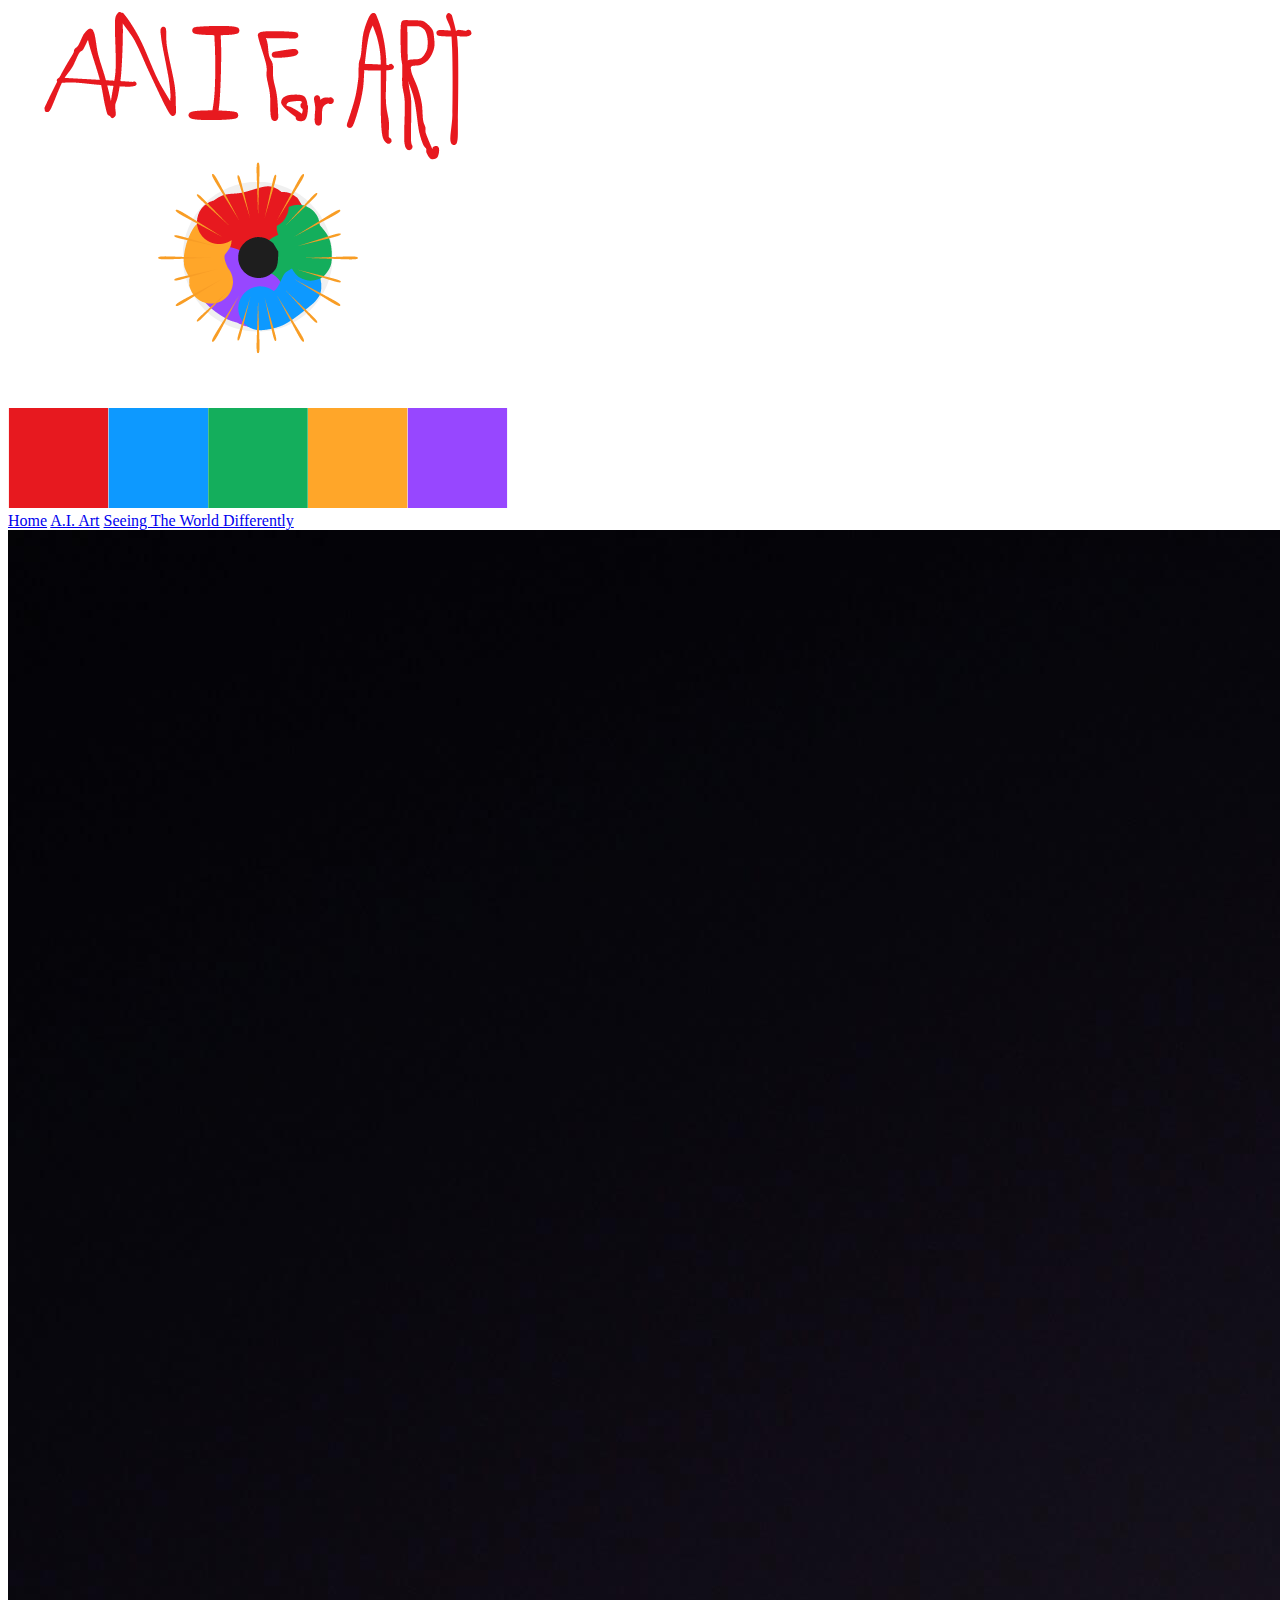
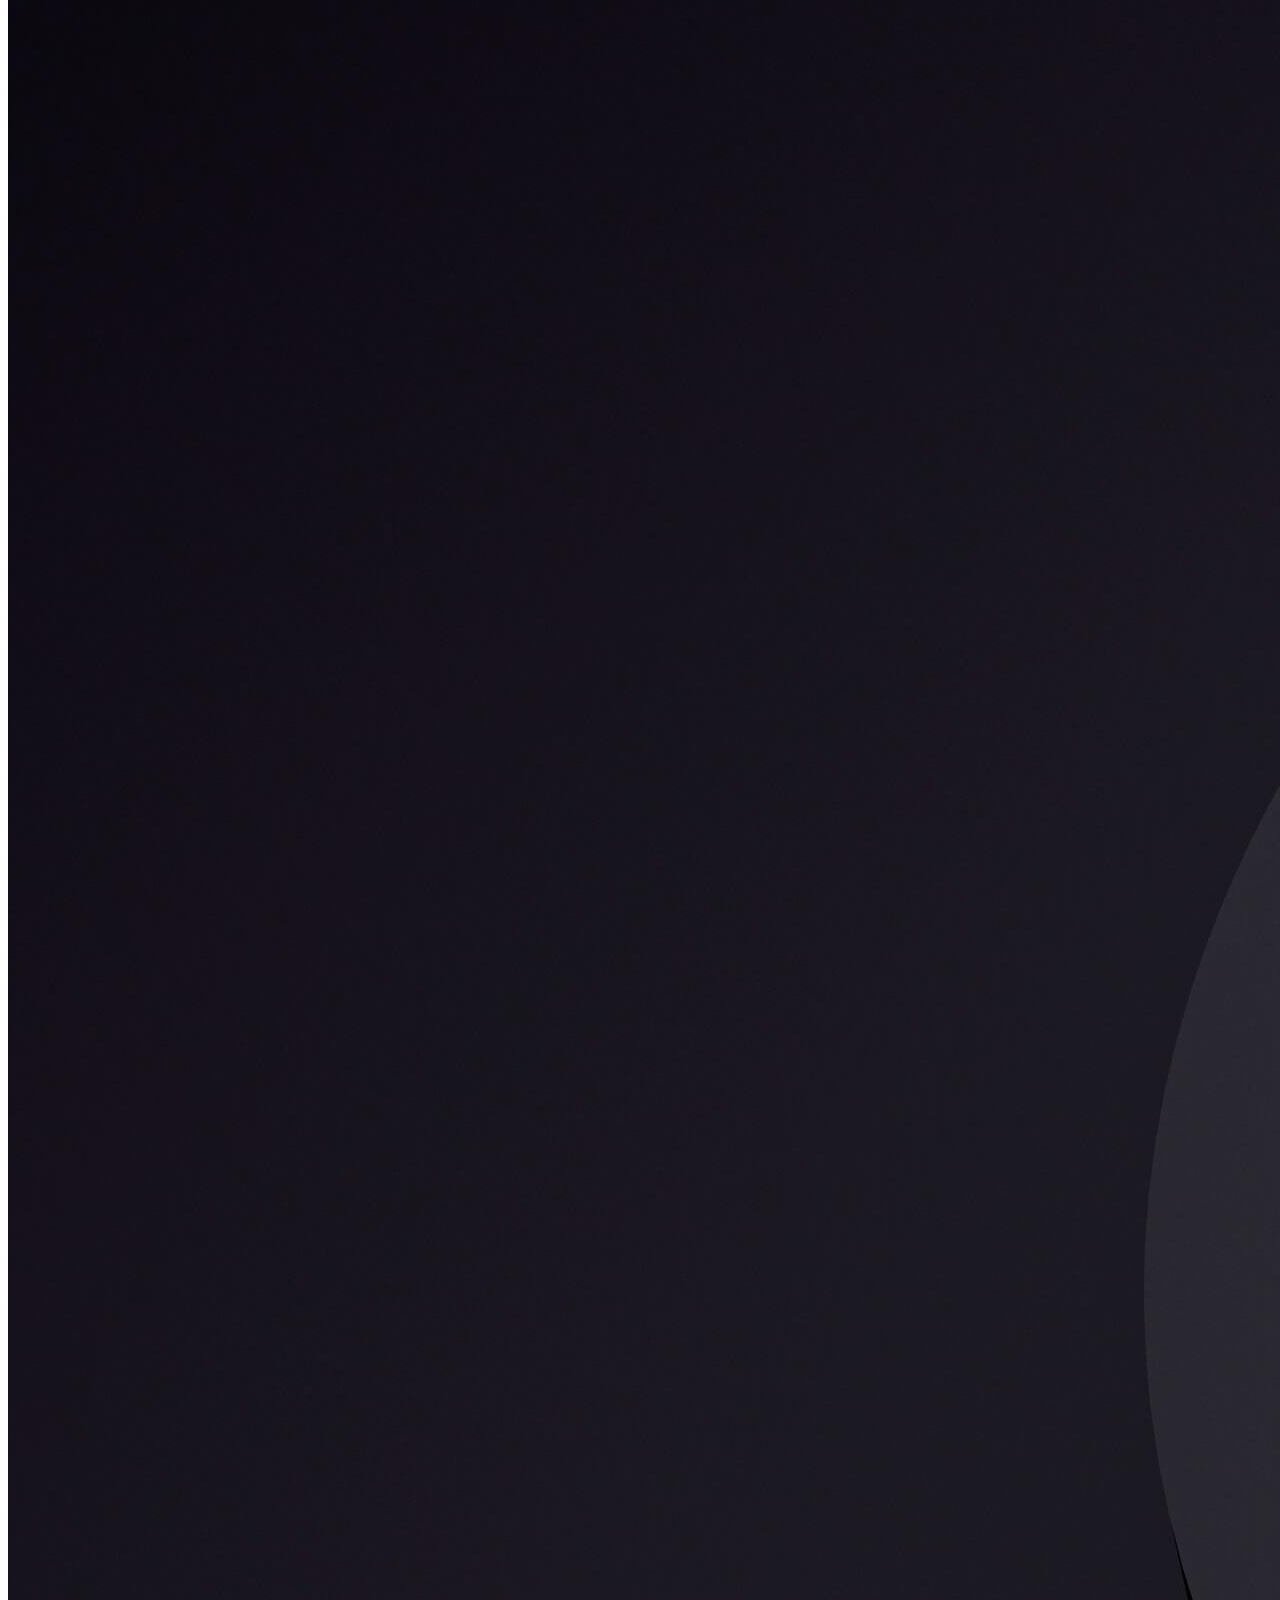
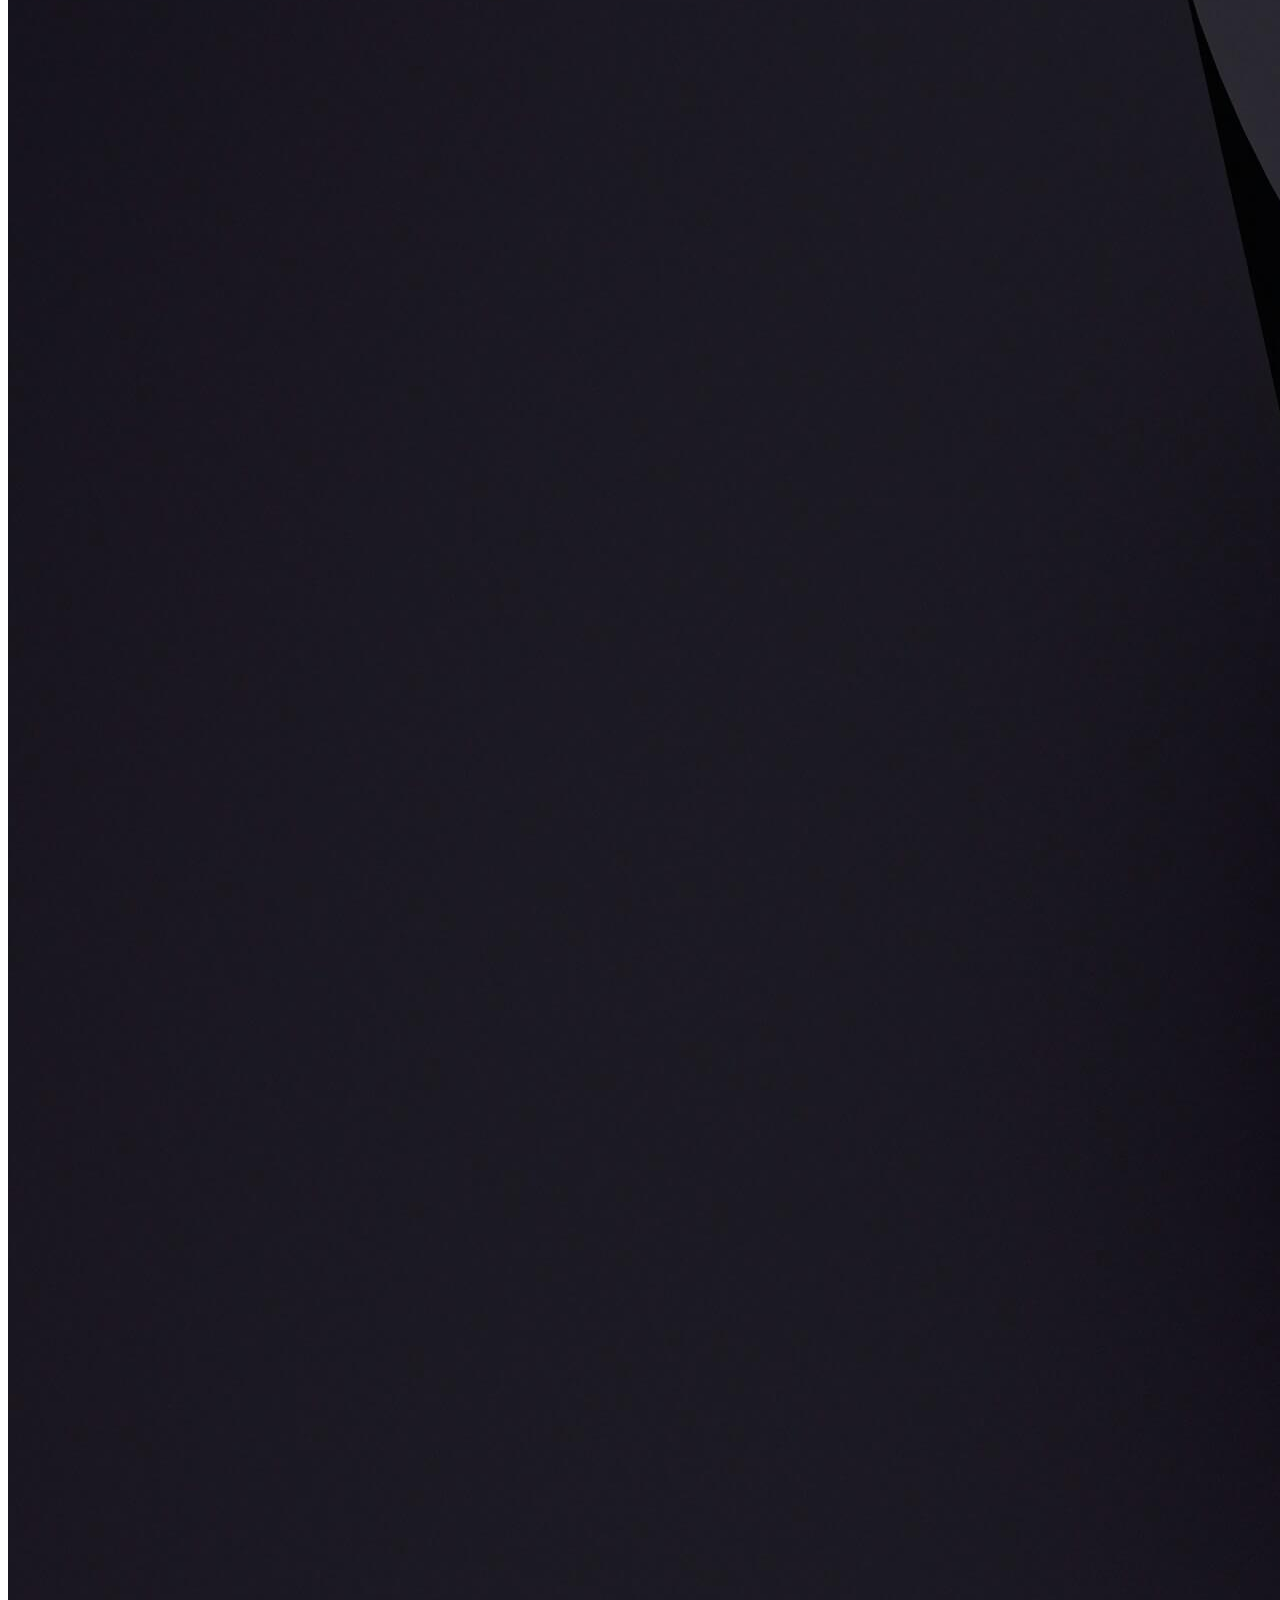
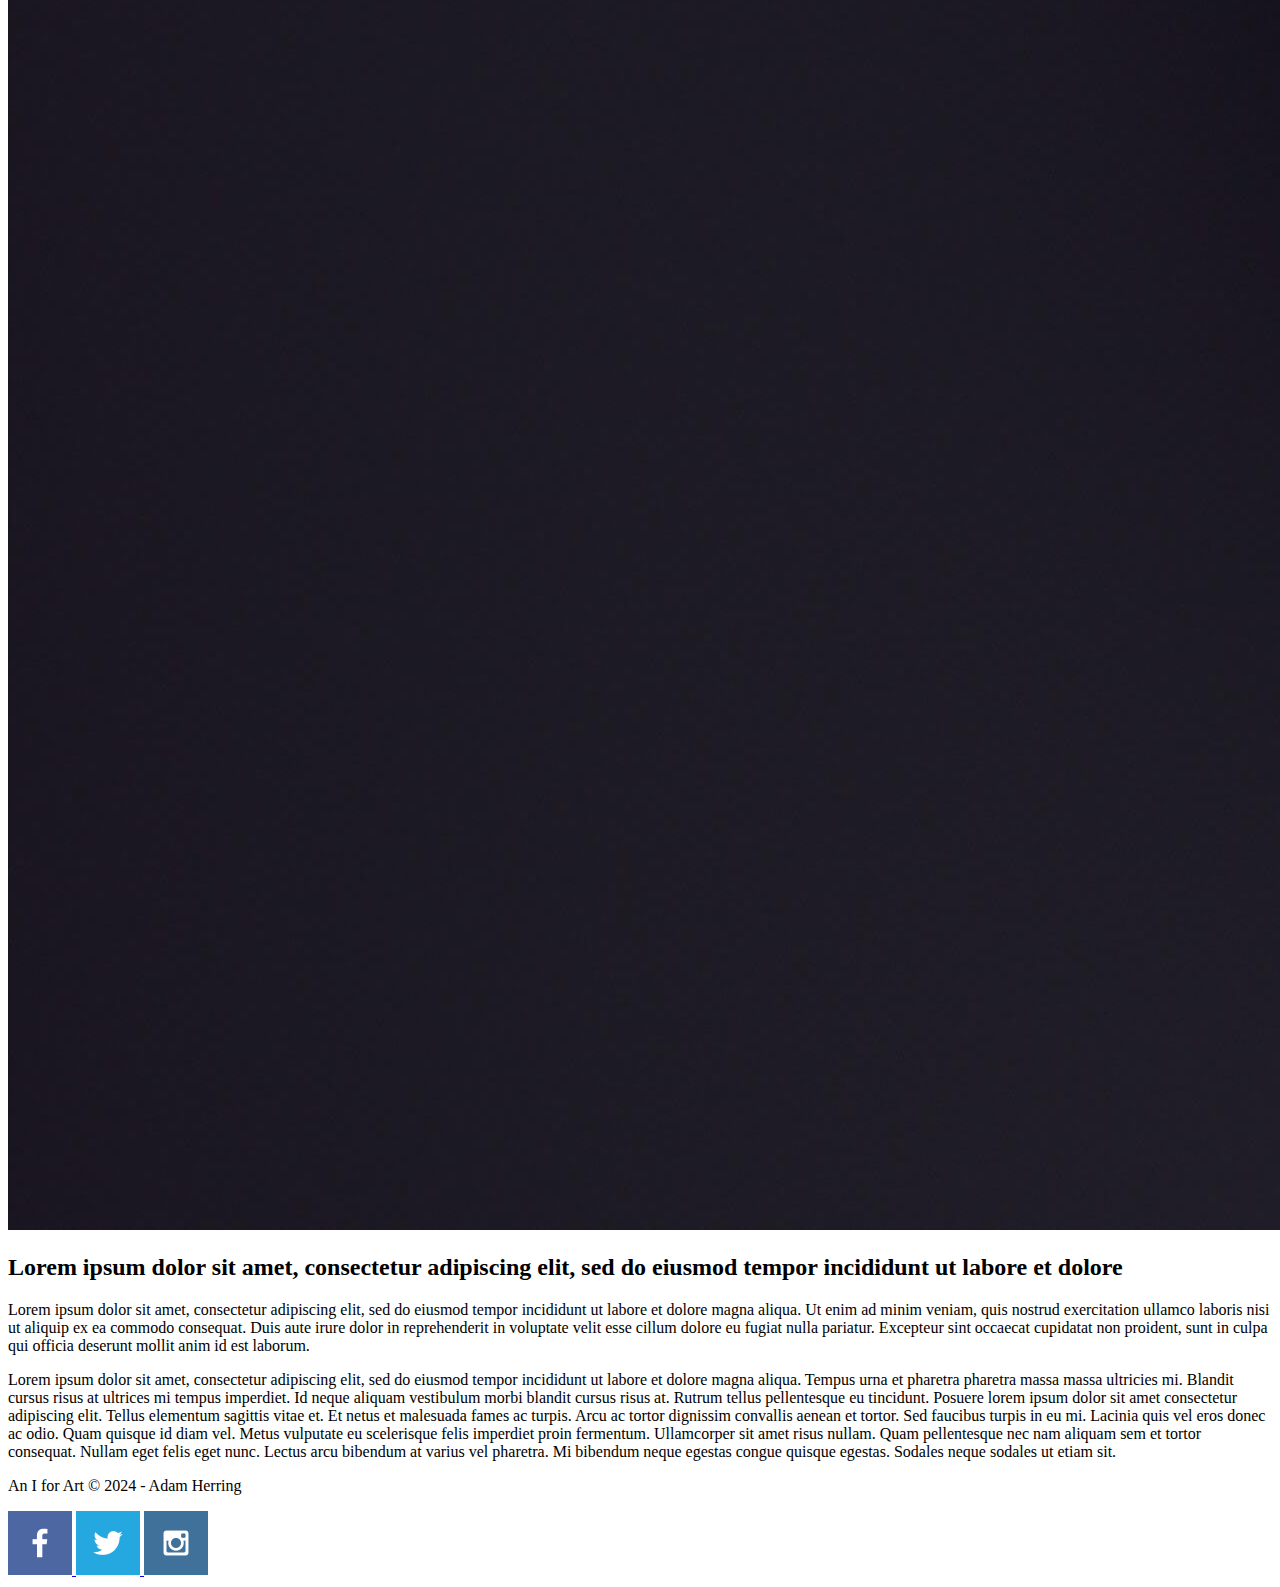
==== aiart.html @ 6d839775 "sub pages" ====
<!DOCTYPE html>
<html lang="en">
<head>
    <meta charset="UTF-8">
    <meta http-equiv="X-UA-Compatible" content="IE=edge">
    <meta name="viewport" content="width=device-width, initial-scale=1.0">
    <link rel="stylesheet" href="styles/style.css">
    <title>Home</title>
</head>
<body>
    <div id="content">
        <header>
            <a id="logo_link" href="index.html">
                <img class="logo" src="images\logo.png" alt="An I for Art Logo">
            </a>
            <nav>
                <a href="index.html">Home</a>
                <a href="aiart.html">A.I. Art</a>
                <a href="seeing.html">Seeing The World Differently</a>
            </nav>
        </header>
        <main>
            <img src="images\A-I.jpg" alt="an image of brushs with paint every where">
            <h2>Lorem ipsum dolor sit amet, consectetur adipiscing elit, sed do eiusmod tempor incididunt ut labore et dolore</h2>
            <p>Lorem ipsum dolor sit amet, consectetur adipiscing elit, sed do eiusmod tempor incididunt ut labore et dolore magna aliqua. Ut enim ad minim veniam, quis nostrud exercitation ullamco laboris nisi ut aliquip ex ea commodo consequat. Duis aute irure dolor in reprehenderit in voluptate velit esse cillum dolore eu fugiat nulla pariatur. Excepteur sint occaecat cupidatat non proident, sunt in culpa qui officia deserunt mollit anim id est laborum.</p>
            <p>Lorem ipsum dolor sit amet, consectetur adipiscing elit, sed do eiusmod tempor incididunt ut labore et dolore magna aliqua. Tempus urna et pharetra pharetra massa massa ultricies mi. Blandit cursus risus at ultrices mi tempus imperdiet. Id neque aliquam vestibulum morbi blandit cursus risus at. Rutrum tellus pellentesque eu tincidunt. Posuere lorem ipsum dolor sit amet consectetur adipiscing elit. Tellus elementum sagittis vitae et. Et netus et malesuada fames ac turpis. Arcu ac tortor dignissim convallis aenean et tortor. Sed faucibus turpis in eu mi. Lacinia quis vel eros donec ac odio. Quam quisque id diam vel. Metus vulputate eu scelerisque felis imperdiet proin fermentum. Ullamcorper sit amet risus nullam. Quam pellentesque nec nam aliquam sem et tortor consequat. Nullam eget felis eget nunc. Lectus arcu bibendum at varius vel pharetra. Mi bibendum neque egestas congue quisque egestas. Sodales neque sodales ut etiam sit.</p>
        </main>
        <footer>
            <p>An I for Art &copy; 2024 - Adam Herring</p>
            <div class="social">
                <a href="https://facebook.com" target="_blank">
                    <img src="images/facebook.png" alt="fb icon">
                </a>
                <a href="https://twitter.com" target="_blank">
                    <img src="images/twitter.png" alt="twitter icon">
                </a>
                <a href="https://instagram.com" target="_blank">
                    <img src="images/instagram.png" alt="instagram icon">
                </a>
            </div>
        </footer>
    </div>
</body>
</html>
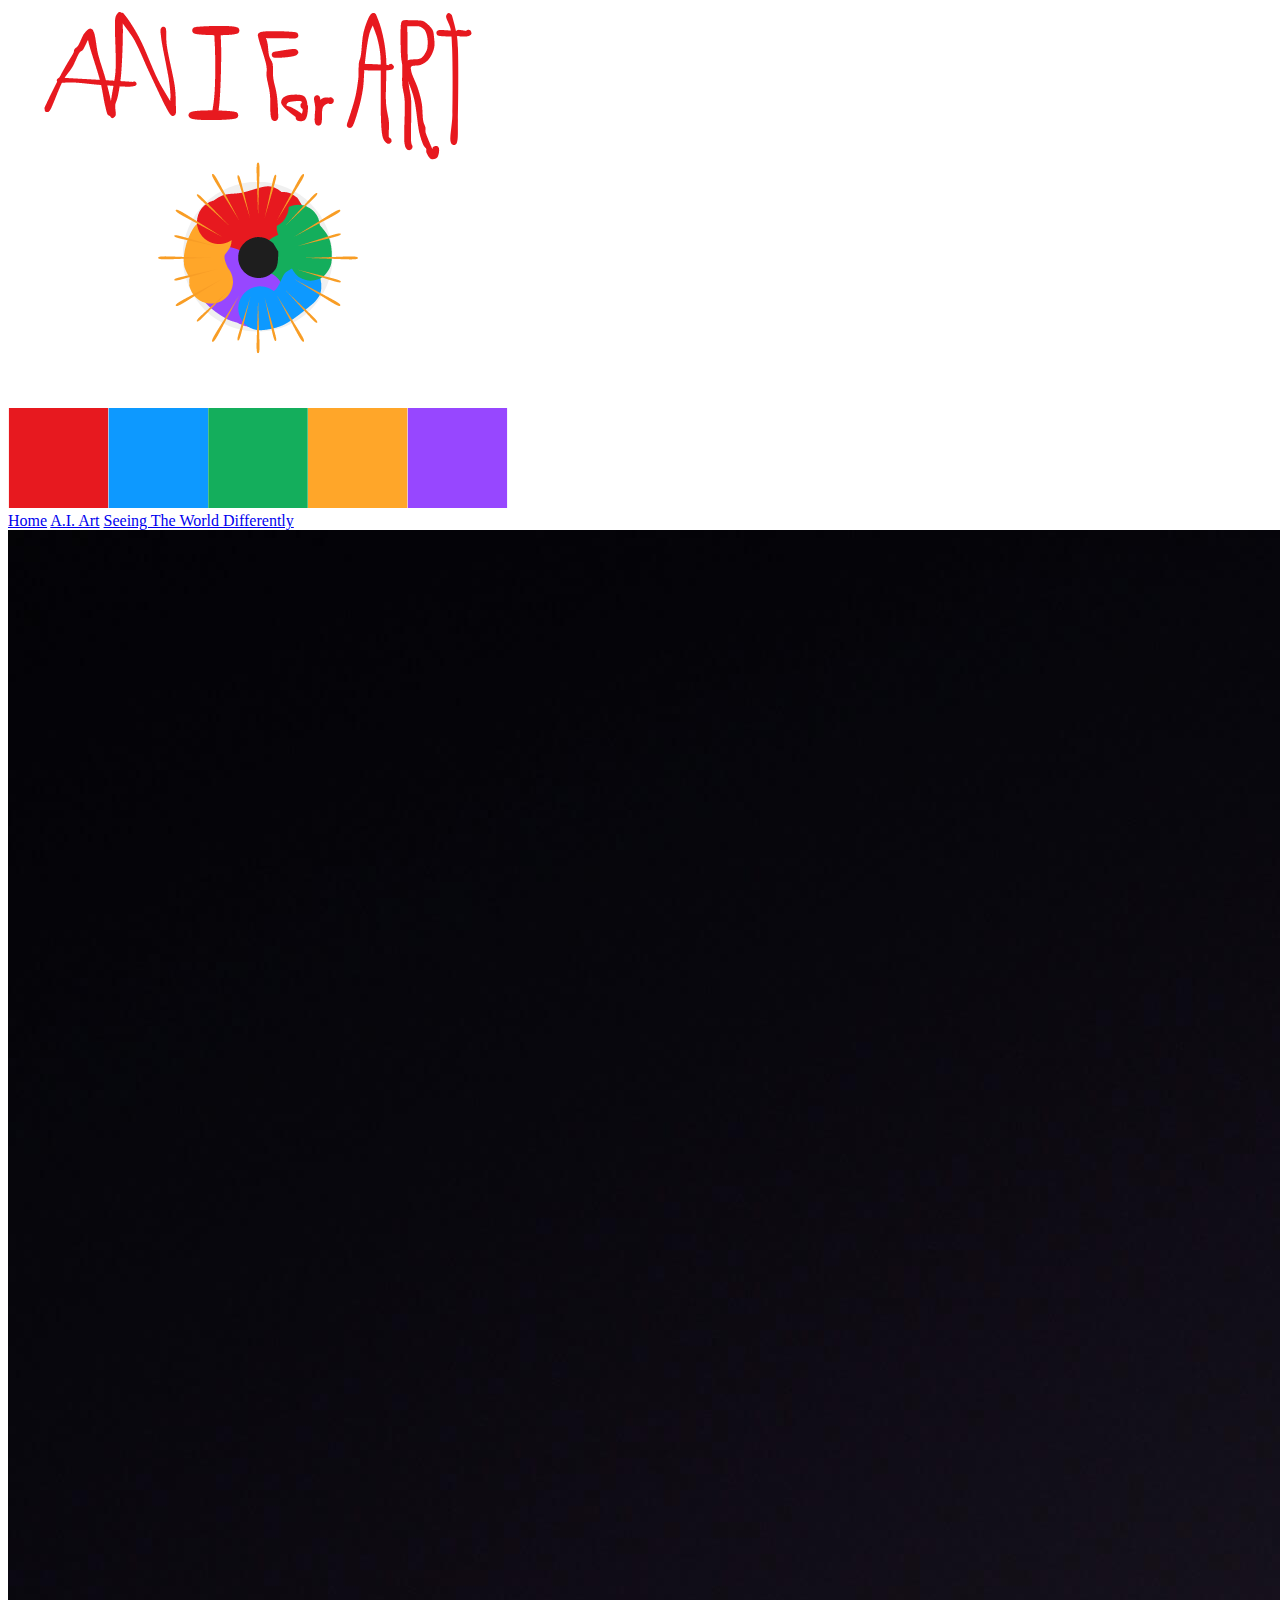
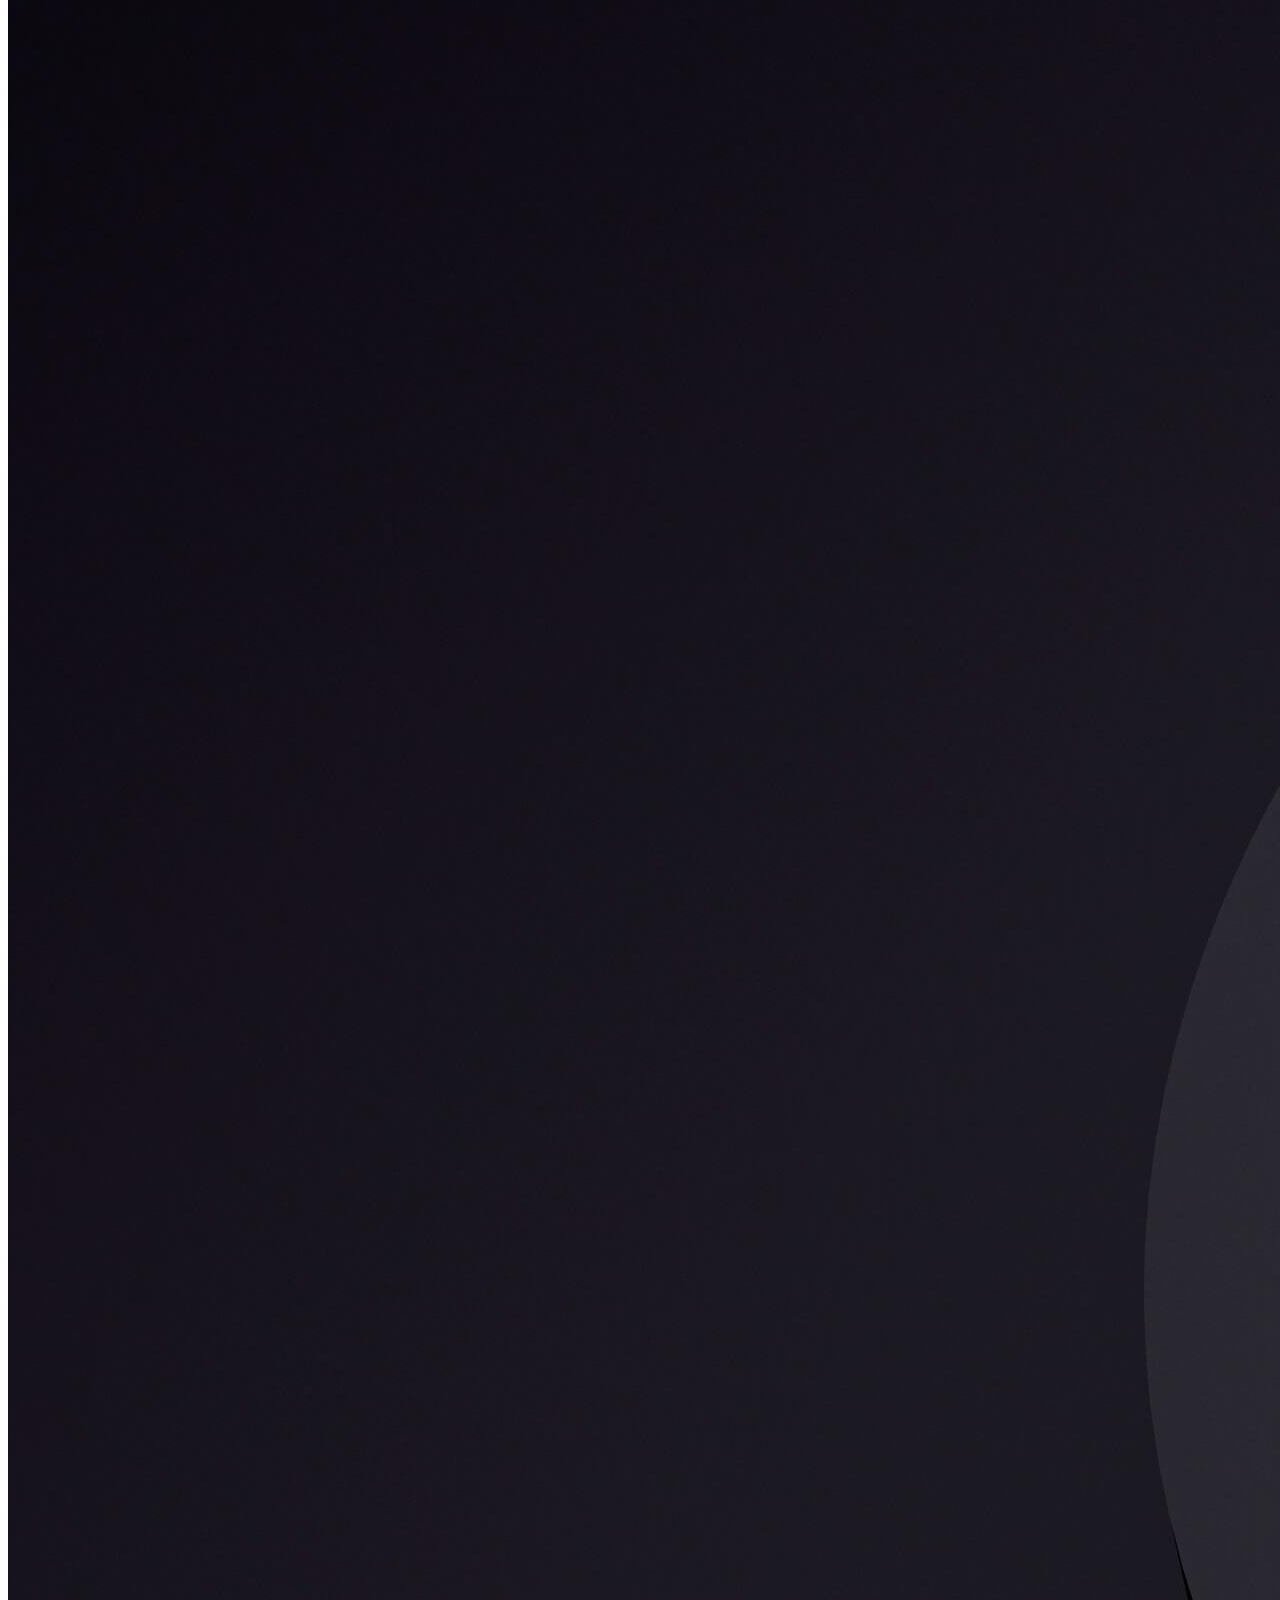
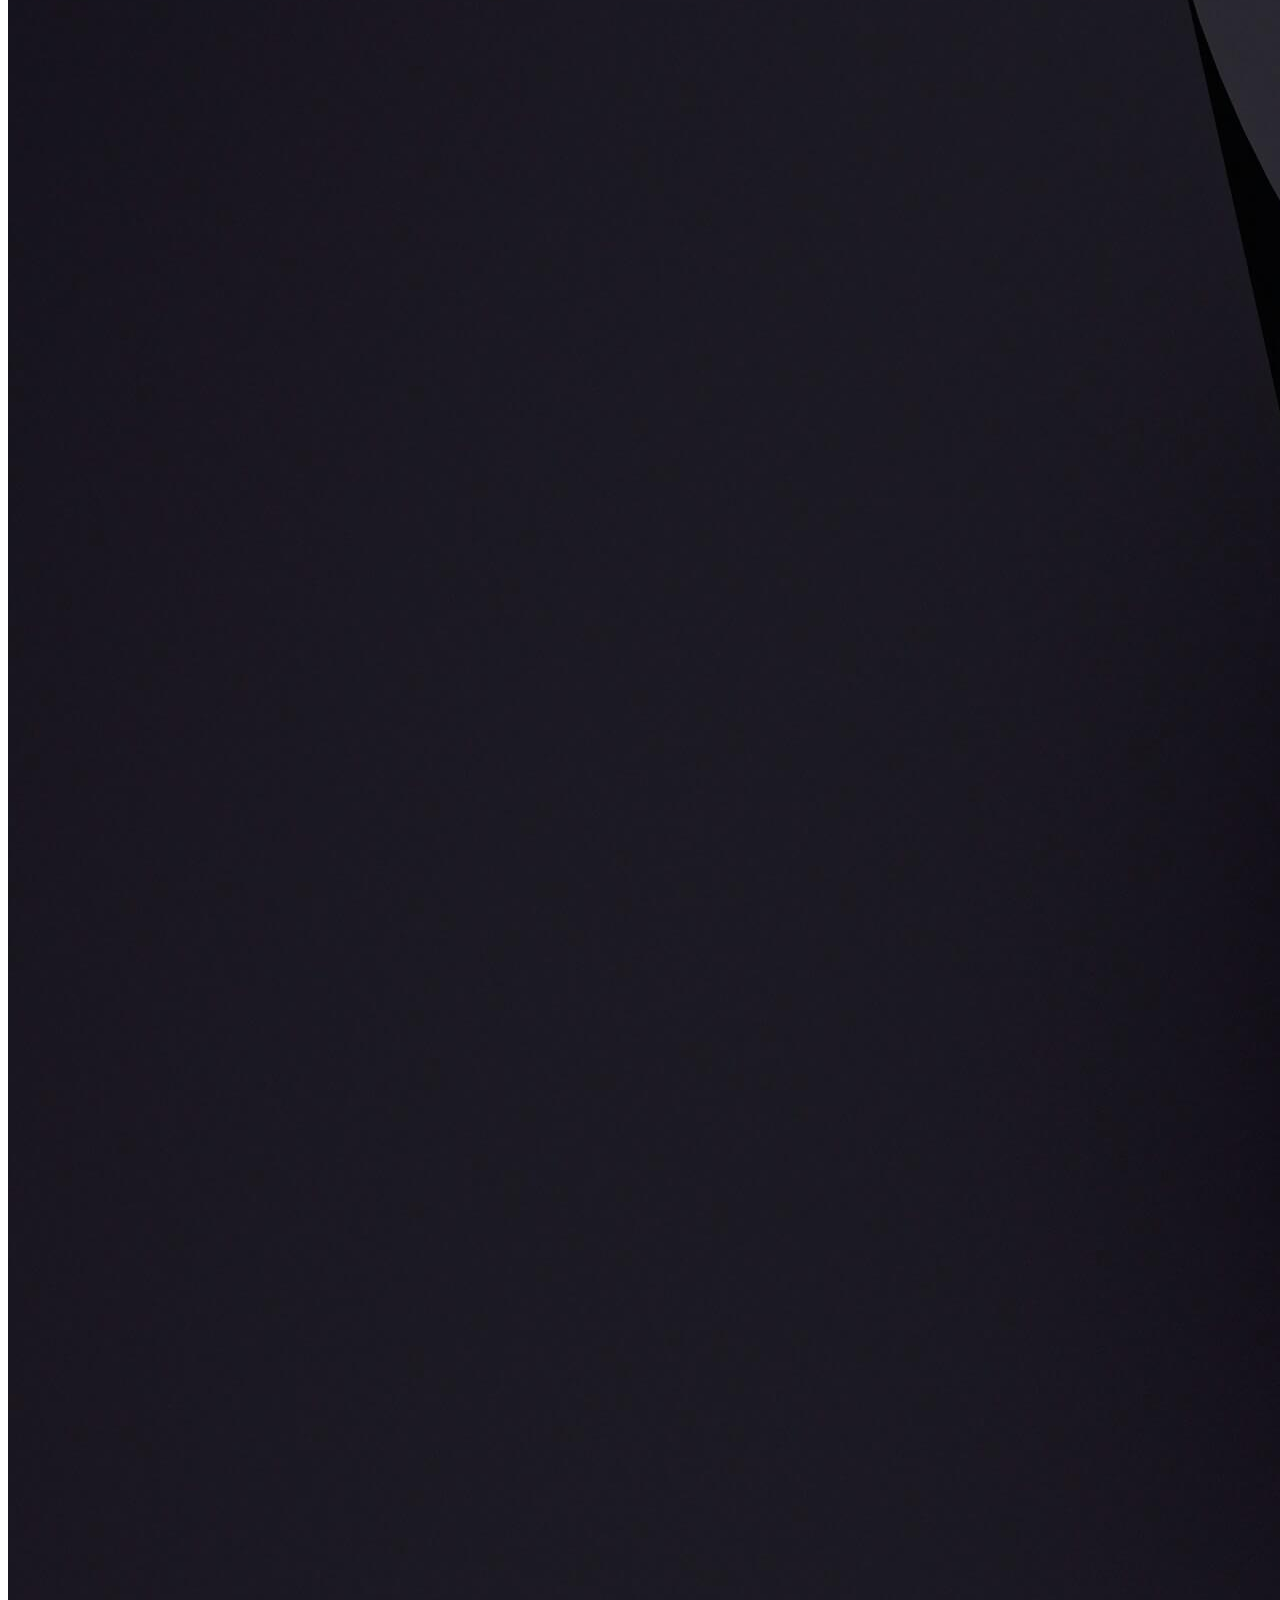
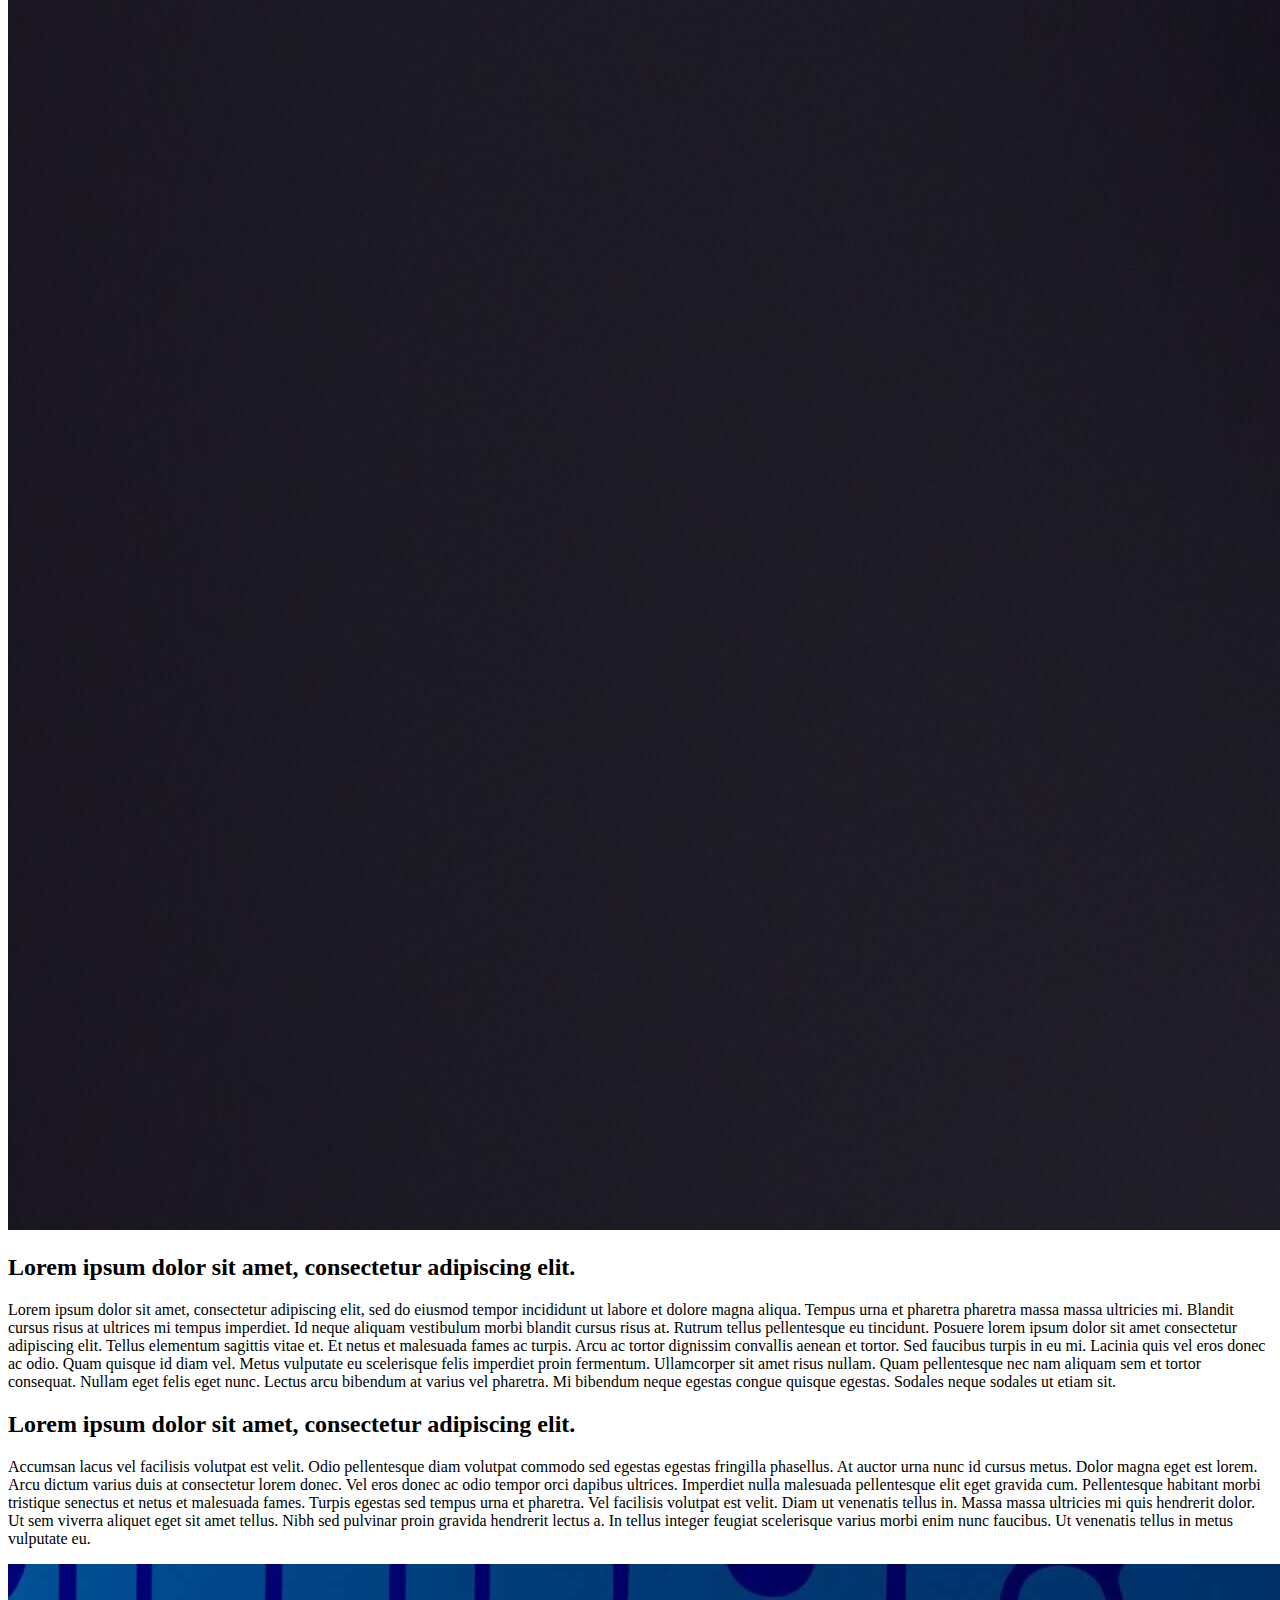
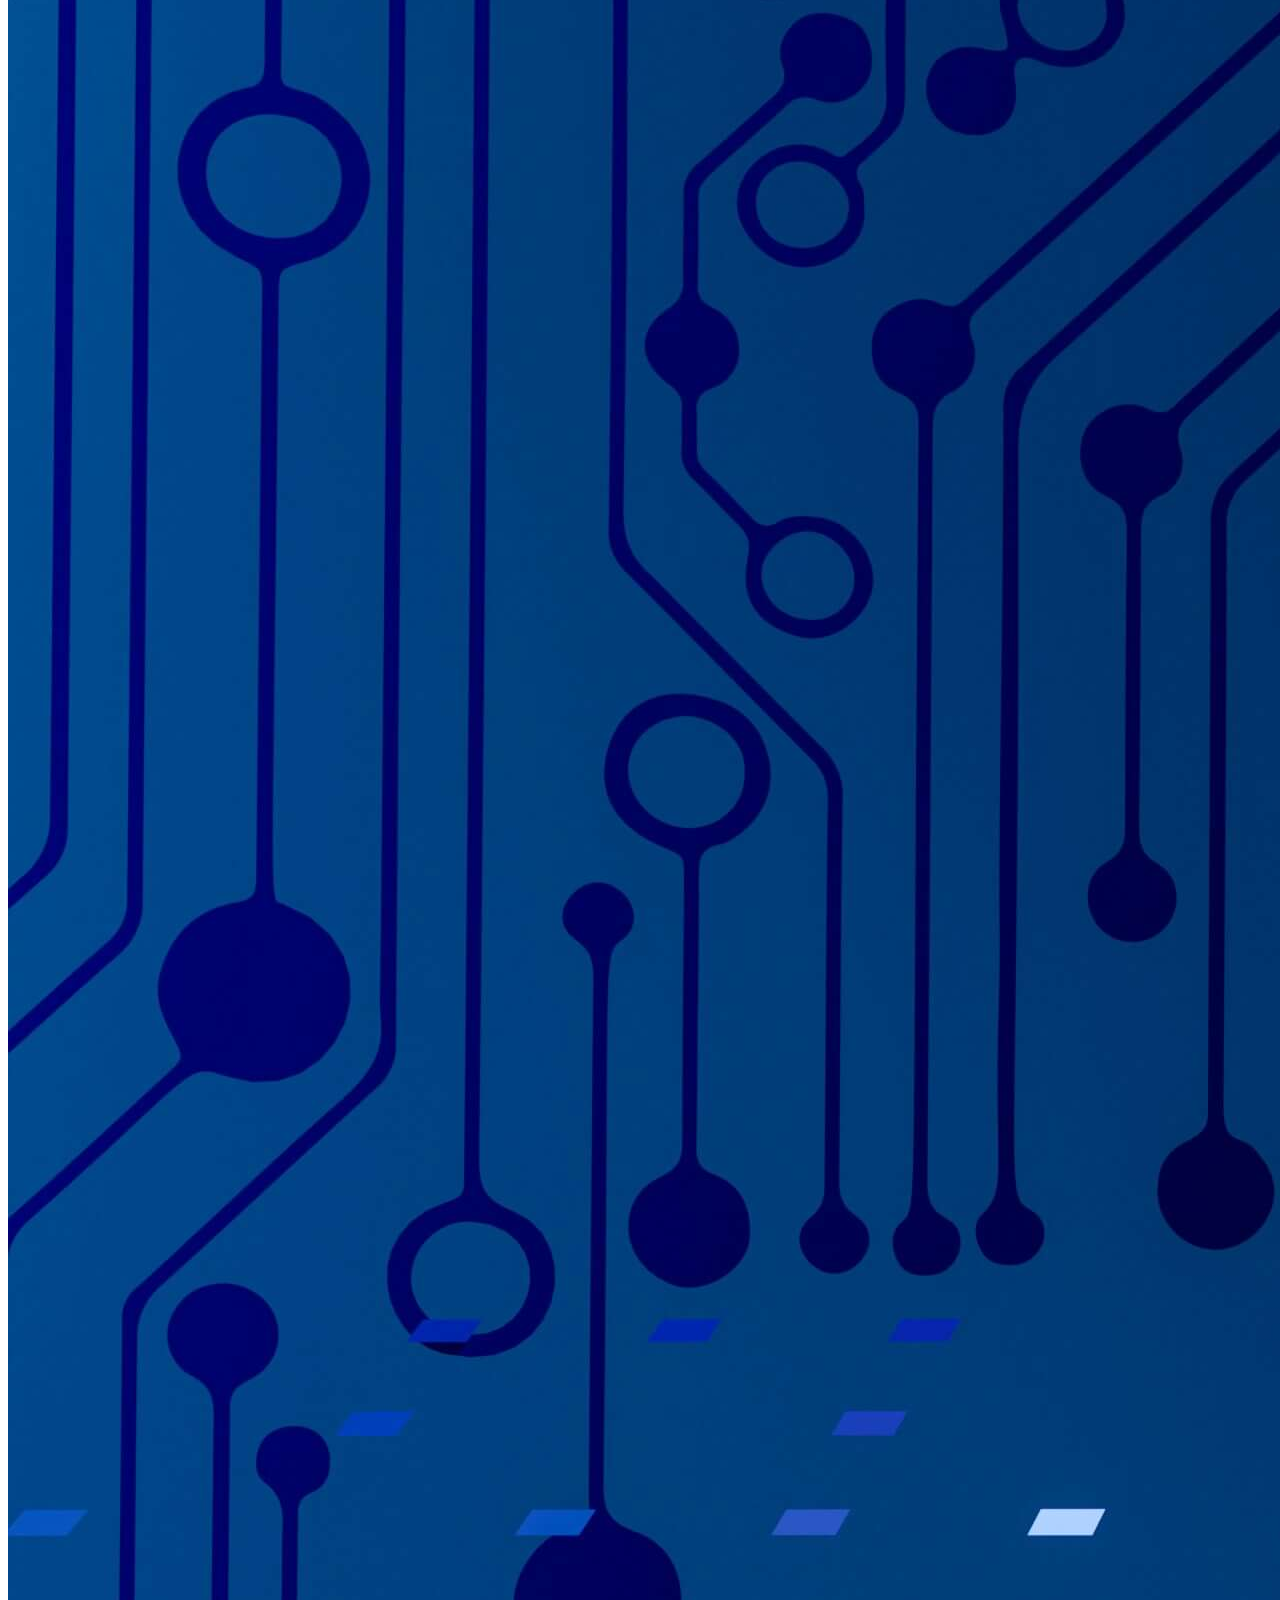
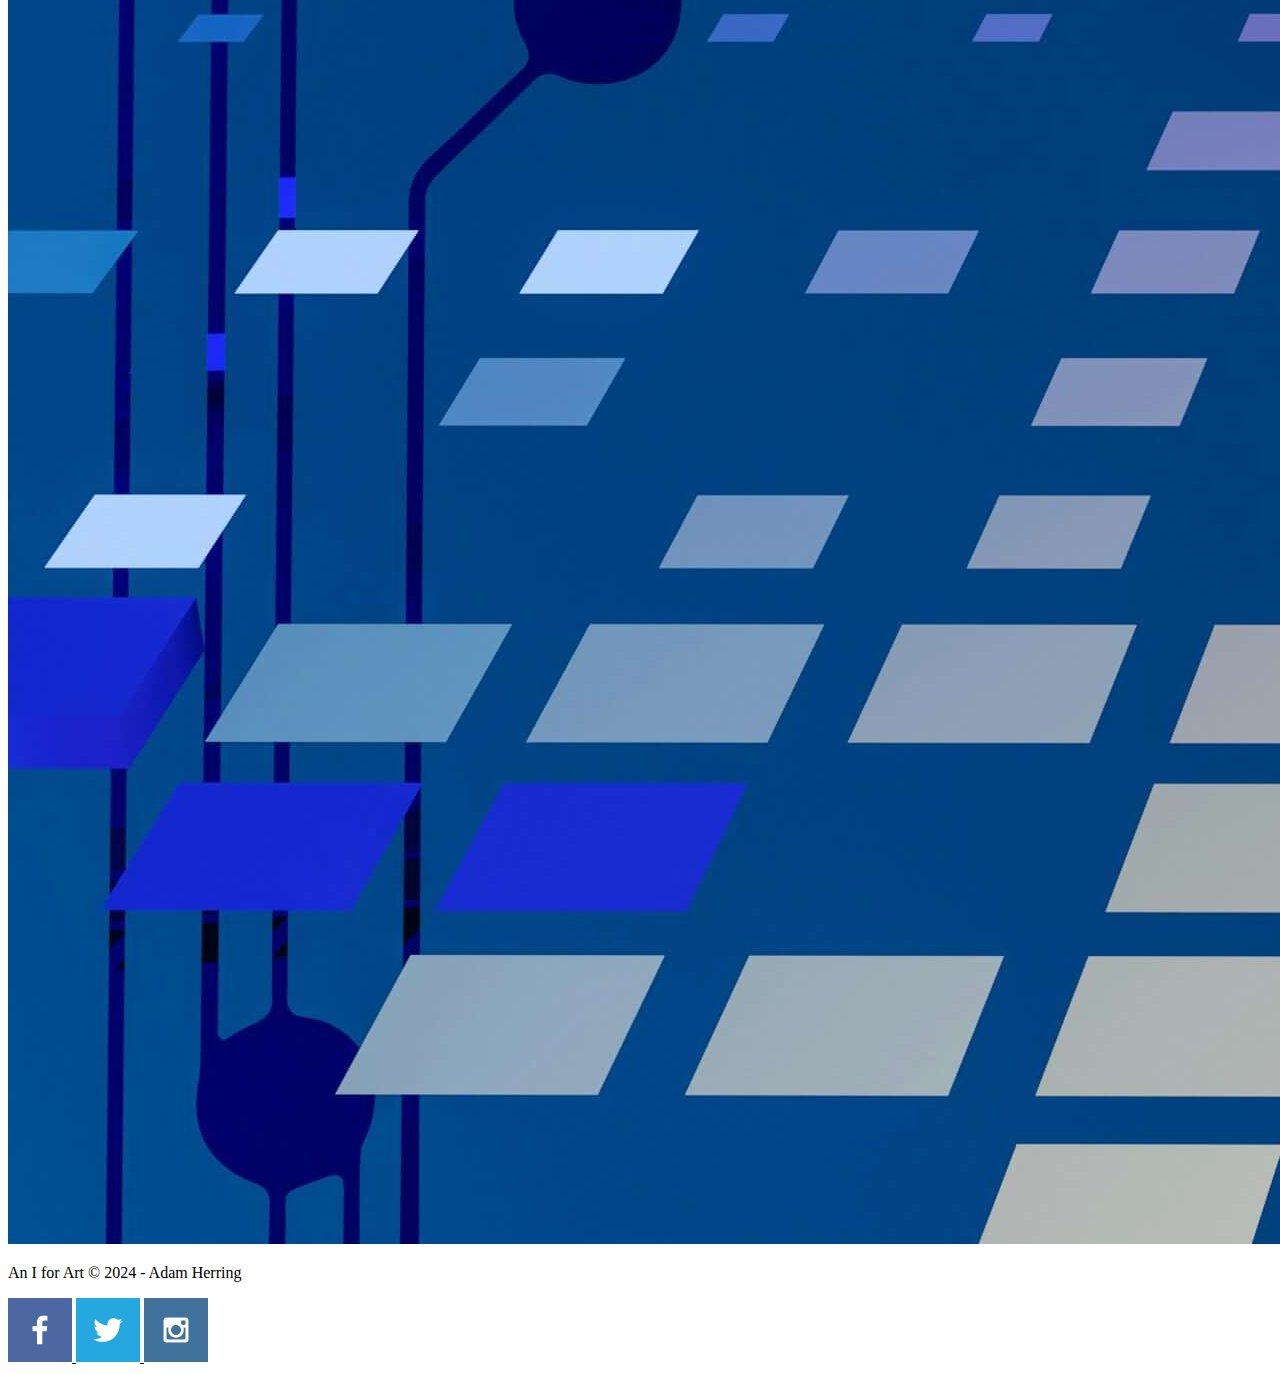
==== commit 72a28f34: "sub page" ====
--- a/aiart.html
+++ b/aiart.html
@@ -20,10 +20,12 @@
             </nav>
         </header>
         <main>
-            <img src="images\A-I.jpg" alt="an image of brushs with paint every where">
-            <h2>Lorem ipsum dolor sit amet, consectetur adipiscing elit, sed do eiusmod tempor incididunt ut labore et dolore</h2>
-            <p>Lorem ipsum dolor sit amet, consectetur adipiscing elit, sed do eiusmod tempor incididunt ut labore et dolore magna aliqua. Ut enim ad minim veniam, quis nostrud exercitation ullamco laboris nisi ut aliquip ex ea commodo consequat. Duis aute irure dolor in reprehenderit in voluptate velit esse cillum dolore eu fugiat nulla pariatur. Excepteur sint occaecat cupidatat non proident, sunt in culpa qui officia deserunt mollit anim id est laborum.</p>
+            <img src="images\A-I.jpg" alt="an image of a conputer part that says A.I.">
+            <h2>Lorem ipsum dolor sit amet, consectetur adipiscing elit.</h2>
             <p>Lorem ipsum dolor sit amet, consectetur adipiscing elit, sed do eiusmod tempor incididunt ut labore et dolore magna aliqua. Tempus urna et pharetra pharetra massa massa ultricies mi. Blandit cursus risus at ultrices mi tempus imperdiet. Id neque aliquam vestibulum morbi blandit cursus risus at. Rutrum tellus pellentesque eu tincidunt. Posuere lorem ipsum dolor sit amet consectetur adipiscing elit. Tellus elementum sagittis vitae et. Et netus et malesuada fames ac turpis. Arcu ac tortor dignissim convallis aenean et tortor. Sed faucibus turpis in eu mi. Lacinia quis vel eros donec ac odio. Quam quisque id diam vel. Metus vulputate eu scelerisque felis imperdiet proin fermentum. Ullamcorper sit amet risus nullam. Quam pellentesque nec nam aliquam sem et tortor consequat. Nullam eget felis eget nunc. Lectus arcu bibendum at varius vel pharetra. Mi bibendum neque egestas congue quisque egestas. Sodales neque sodales ut etiam sit.</p>
+            <h2>Lorem ipsum dolor sit amet, consectetur adipiscing elit.</h2>
+            <p>Accumsan lacus vel facilisis volutpat est velit. Odio pellentesque diam volutpat commodo sed egestas egestas fringilla phasellus. At auctor urna nunc id cursus metus. Dolor magna eget est lorem. Arcu dictum varius duis at consectetur lorem donec. Vel eros donec ac odio tempor orci dapibus ultrices. Imperdiet nulla malesuada pellentesque elit eget gravida cum. Pellentesque habitant morbi tristique senectus et netus et malesuada fames. Turpis egestas sed tempus urna et pharetra. Vel facilisis volutpat est velit. Diam ut venenatis tellus in. Massa massa ultricies mi quis hendrerit dolor. Ut sem viverra aliquet eget sit amet tellus. Nibh sed pulvinar proin gravida hendrerit lectus a. In tellus integer feugiat scelerisque varius morbi enim nunc faucibus. Ut venenatis tellus in metus vulputate eu.</p>
+            <img src="images\a-i-2.jpg" alt="a image of a brain that has data going through it">
         </main>
         <footer>
             <p>An I for Art &copy; 2024 - Adam Herring</p>
